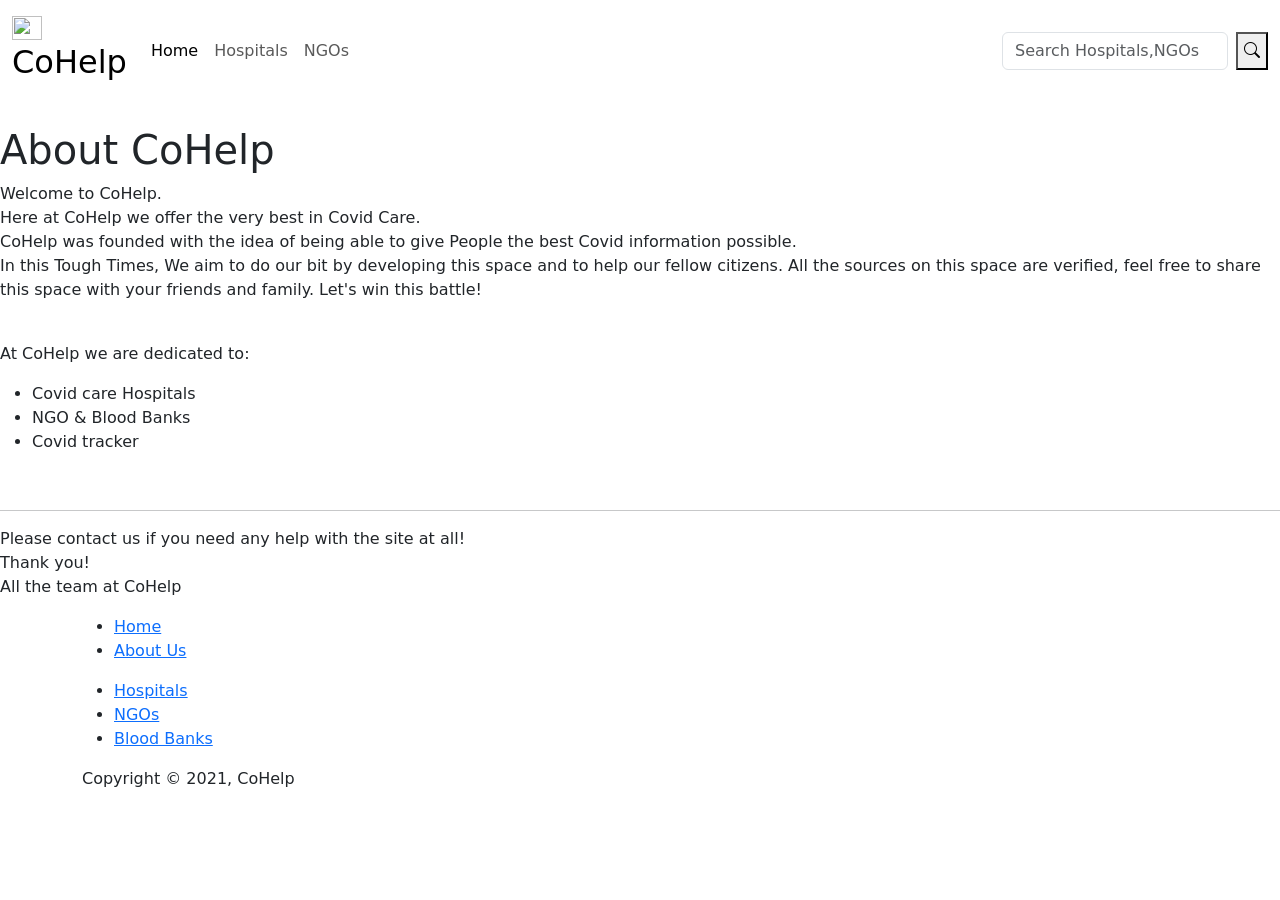
==== about-us.html @ d4f5e0a7 "Add files via upload" ====
<!DOCTYPE html>
<html class="no-js" lang="">
    <head>
        <meta charset="utf-8">
        <title>Dashboard | CoHelp</title>
        <meta name="viewport" content="width=device-width, initial-scale=1">

        <!--Initialize bootstrap css-->
        <link href="https://cdn.jsdelivr.net/npm/bootstrap@5.0.2/dist/css/bootstrap.min.css" rel="stylesheet">

        <!--Initialize BS Icon-->
        <link rel="stylesheet" href="https://cdn.jsdelivr.net/npm/bootstrap-icons@1.5.0/font/bootstrap-icons.css">
        <link rel="stylesheet" href="css/normalize.min.css">
        <link rel="stylesheet" href="css/main.css">
    </head>
    <body>

        <!--Header div-->
        <header>
            <nav class="navbar navbar-expand-lg">
                <div class="container-fluid">
                    <!--Branding-->
                  <a class="navbar-brand" href="#">
                    <img src="img/logo.png" alt="" width="30" height="24" class="d-inline-block align-text-top">
                    <h2>CoHelp</h2>
                  </a>

                  <!--Button Block-->
                  <button class="navbar-toggler" type="button" data-bs-toggle="collapse" data-bs-target="#nav1" aria-controls="nav1" aria-expanded="false" aria-label="Toggle navigation">
                    <span class="navbar-toggler-icon">
                        <i class="bi bi-list"></i>
                    </span>
                  </button>

                  <!--Collapse Div-->
                  <div class="collapse navbar-collapse" id="nav1">
                    <ul class="navbar-nav me-auto mb-2 mb-lg-0">
                      <li class="nav-item">
                        <a class="nav-link active" aria-current="page" href="index.html">Home</a>
                      </li>
                      <li class="nav-item">
                        <a class="nav-link" href="hospital.html">Hospitals</a>
                      </li>
                      <li class="nav-item">
                        <a class="nav-link" href="ngo.html">NGOs</a>
                      </li>
                    </ul>

                    <!--Search Div-->
                    <form class="d-flex">
                      <input class="form-control me-2" type="search" placeholder="Search Hospitals,NGOs" aria-label="Search">
                      <button class="search-button"><i class="bi bi-search"></i></button>
                    </form>
                  </div>
                </div>
            </nav>
        </header>

        <!--Parallax div-->
        <div class="wrapper-fluid">
            <div class = "wrapParallax">  
                <div class = "parallax_one">  
                   <img src = "img/parallax1.jpg" alt = "">  
                </div>  
                <div class = "parallax_two">  
                   <h1>About CoHelp</h1>
                   <p>Welcome to CoHelp.

                   <br> Here at CoHelp  we offer the very best in Covid Care.
                    
                    <br>CoHelp was founded with the idea of being able to give People the best Covid information possible.
                    
                    <br>In this Tough Times, We aim to do our bit by developing this space and to help our fellow citizens. All the sources on this space are verified, feel free to share this space with your friends and family. Let's win this battle!
                    </p>  
                </div>  
                <div class = "parallax_three">  
                   <img src = "img/parallax2.jpg" alt = "">  
                </div>
                <div class="parallax_four">
                  <p>
                    At CoHelp  we are dedicated to:
                    <ul>
                      <li>Covid care Hospitals</li>
                      <li> NGO & Blood Banks</li>
                      <li>Covid tracker</li>

                    </ul>
                    <br>
                    <hr>
                    Please contact us if you need any help with the site at all!
                    <br>
                    Thank you!
                    <br>
                    All the team at CoHelp 
                  </p>
                </div>  
             </div>  
        </div>

        <!--Footer div-->
        <footer id="main-footer">
            <div class="container">
                <div class="footer-right">
                    <nav class="footer-nav">
                        <ul>
                            <li><a href="index.html" class="active">Home</a></li>
                            <li><a href="about-us.html">About Us</a></li>

                        </ul>
                    </nav>
                    <nav class="footer-nav">
                        <ul>
                            <li><a href="hospital.html" class="active">Hospitals</a></li>
                            <li><a href="ngo.html">NGOs</a></li>
                            <li><a href="#">Blood Banks</a></li>
                        </ul>
                    </nav>
                </div>
                <div class="footer-left">
                    <p class="copy">Copyright &copy; 2021, CoHelp</p>
                </div>
            </div>
        </footer>
        <!--Bootstrap js-->
        <script src="https://cdn.jsdelivr.net/npm/@popperjs/core@2.9.2/dist/umd/popper.min.js"></script>
        <script src="https://cdn.jsdelivr.net/npm/bootstrap@5.0.2/dist/js/bootstrap.min.js"></script>
        <script src="https://cdn.jsdelivr.net/npm/bootstrap@5.0.2/dist/js/bootstrap.bundle.min.js"></script>
        <script src="//ajax.googleapis.com/ajax/libs/jquery/1.11.3/jquery.min.js"></script>
        

        <script src="js/main.js"></script>
    </body>
</html>
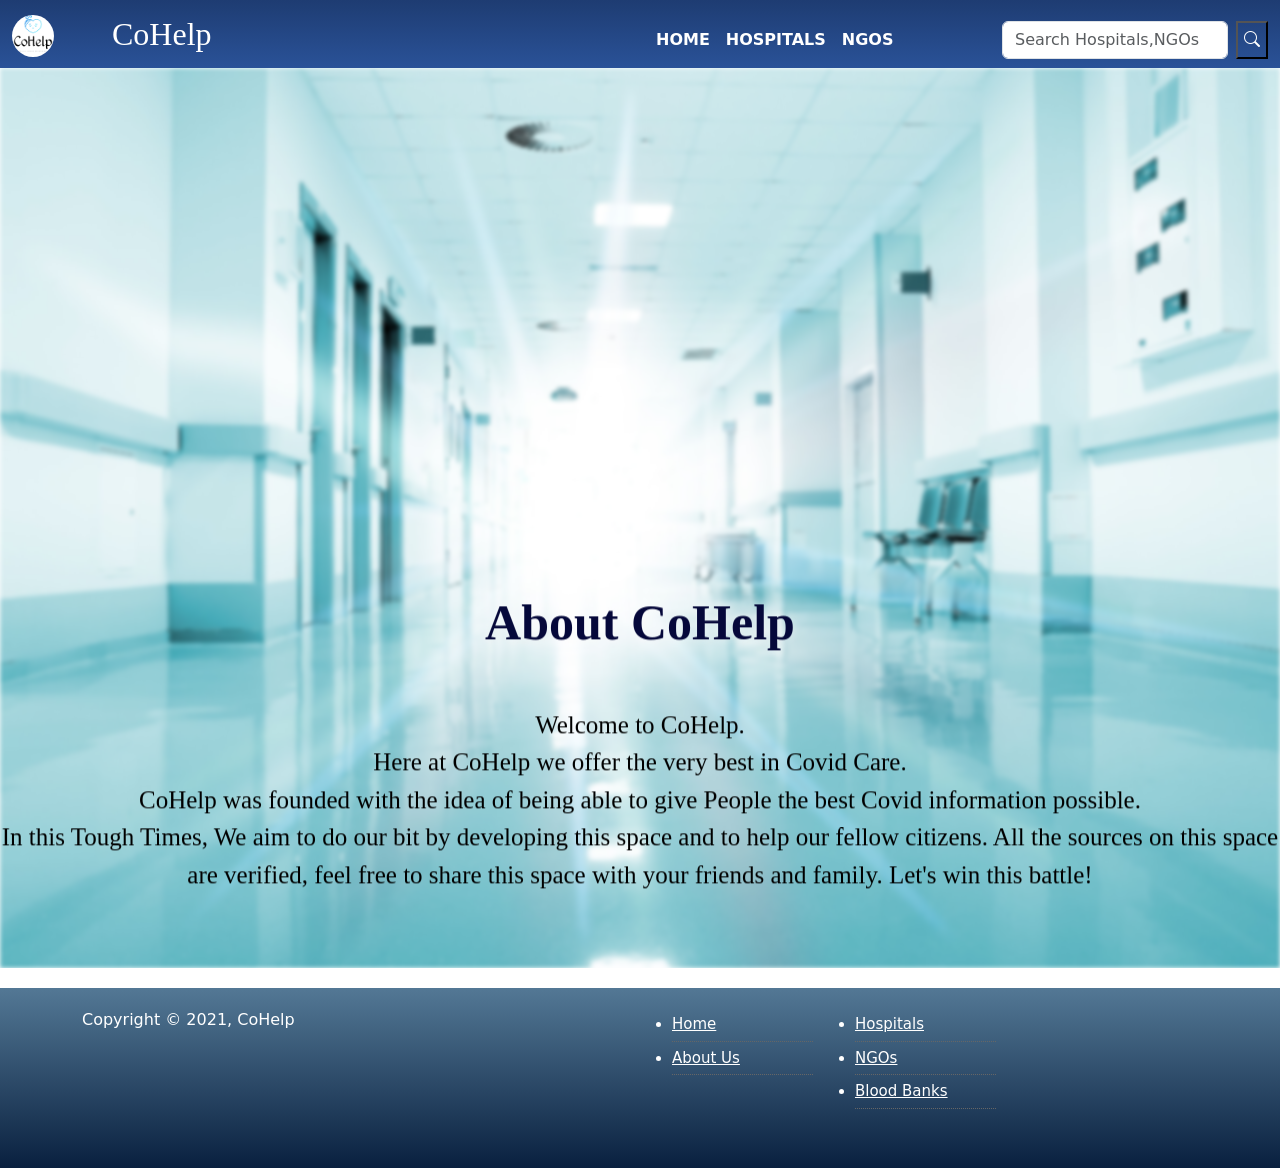
==== commit fdd15eda: "add ngo datas" ====
--- a/about-us.html
+++ b/about-us.html
@@ -1,133 +1,133 @@
-<!DOCTYPE html>
-<html class="no-js" lang="">
-    <head>
-        <meta charset="utf-8">
-        <title>Dashboard | CoHelp</title>
-        <meta name="viewport" content="width=device-width, initial-scale=1">
-
-        <!--Initialize bootstrap css-->
-        <link href="https://cdn.jsdelivr.net/npm/bootstrap@5.0.2/dist/css/bootstrap.min.css" rel="stylesheet">
-
-        <!--Initialize BS Icon-->
-        <link rel="stylesheet" href="https://cdn.jsdelivr.net/npm/bootstrap-icons@1.5.0/font/bootstrap-icons.css">
-        <link rel="stylesheet" href="css/normalize.min.css">
-        <link rel="stylesheet" href="css/main.css">
-    </head>
-    <body>
-
-        <!--Header div-->
-        <header>
-            <nav class="navbar navbar-expand-lg">
-                <div class="container-fluid">
-                    <!--Branding-->
-                  <a class="navbar-brand" href="#">
-                    <img src="img/logo.png" alt="" width="30" height="24" class="d-inline-block align-text-top">
-                    <h2>CoHelp</h2>
-                  </a>
-
-                  <!--Button Block-->
-                  <button class="navbar-toggler" type="button" data-bs-toggle="collapse" data-bs-target="#nav1" aria-controls="nav1" aria-expanded="false" aria-label="Toggle navigation">
-                    <span class="navbar-toggler-icon">
-                        <i class="bi bi-list"></i>
-                    </span>
-                  </button>
-
-                  <!--Collapse Div-->
-                  <div class="collapse navbar-collapse" id="nav1">
-                    <ul class="navbar-nav me-auto mb-2 mb-lg-0">
-                      <li class="nav-item">
-                        <a class="nav-link active" aria-current="page" href="index.html">Home</a>
-                      </li>
-                      <li class="nav-item">
-                        <a class="nav-link" href="hospital.html">Hospitals</a>
-                      </li>
-                      <li class="nav-item">
-                        <a class="nav-link" href="ngo.html">NGOs</a>
-                      </li>
-                    </ul>
-
-                    <!--Search Div-->
-                    <form class="d-flex">
-                      <input class="form-control me-2" type="search" placeholder="Search Hospitals,NGOs" aria-label="Search">
-                      <button class="search-button"><i class="bi bi-search"></i></button>
-                    </form>
-                  </div>
-                </div>
-            </nav>
-        </header>
-
-        <!--Parallax div-->
-        <div class="wrapper-fluid">
-            <div class = "wrapParallax">  
-                <div class = "parallax_one">  
-                   <img src = "img/parallax1.jpg" alt = "">  
-                </div>  
-                <div class = "parallax_two">  
-                   <h1>About CoHelp</h1>
-                   <p>Welcome to CoHelp.
-
-                   <br> Here at CoHelp  we offer the very best in Covid Care.
-                    
-                    <br>CoHelp was founded with the idea of being able to give People the best Covid information possible.
-                    
-                    <br>In this Tough Times, We aim to do our bit by developing this space and to help our fellow citizens. All the sources on this space are verified, feel free to share this space with your friends and family. Let's win this battle!
-                    </p>  
-                </div>  
-                <div class = "parallax_three">  
-                   <img src = "img/parallax2.jpg" alt = "">  
-                </div>
-                <div class="parallax_four">
-                  <p>
-                    At CoHelp  we are dedicated to:
-                    <ul>
-                      <li>Covid care Hospitals</li>
-                      <li> NGO & Blood Banks</li>
-                      <li>Covid tracker</li>
-
-                    </ul>
-                    <br>
-                    <hr>
-                    Please contact us if you need any help with the site at all!
-                    <br>
-                    Thank you!
-                    <br>
-                    All the team at CoHelp 
-                  </p>
-                </div>  
-             </div>  
-        </div>
-
-        <!--Footer div-->
-        <footer id="main-footer">
-            <div class="container">
-                <div class="footer-right">
-                    <nav class="footer-nav">
-                        <ul>
-                            <li><a href="index.html" class="active">Home</a></li>
-                            <li><a href="about-us.html">About Us</a></li>
-
-                        </ul>
-                    </nav>
-                    <nav class="footer-nav">
-                        <ul>
-                            <li><a href="hospital.html" class="active">Hospitals</a></li>
-                            <li><a href="ngo.html">NGOs</a></li>
-                            <li><a href="#">Blood Banks</a></li>
-                        </ul>
-                    </nav>
-                </div>
-                <div class="footer-left">
-                    <p class="copy">Copyright &copy; 2021, CoHelp</p>
-                </div>
-            </div>
-        </footer>
-        <!--Bootstrap js-->
-        <script src="https://cdn.jsdelivr.net/npm/@popperjs/core@2.9.2/dist/umd/popper.min.js"></script>
-        <script src="https://cdn.jsdelivr.net/npm/bootstrap@5.0.2/dist/js/bootstrap.min.js"></script>
-        <script src="https://cdn.jsdelivr.net/npm/bootstrap@5.0.2/dist/js/bootstrap.bundle.min.js"></script>
-        <script src="//ajax.googleapis.com/ajax/libs/jquery/1.11.3/jquery.min.js"></script>
-        
-
-        <script src="js/main.js"></script>
-    </body>
-</html>
+<!DOCTYPE html>
+<html class="no-js" lang="">
+    <head>
+        <meta charset="utf-8">
+        <title>Dashboard | CoHelp</title>
+        <meta name="viewport" content="width=device-width, initial-scale=1">
+
+        <!--Initialize bootstrap css-->
+        <link href="https://cdn.jsdelivr.net/npm/bootstrap@5.0.2/dist/css/bootstrap.min.css" rel="stylesheet">
+
+        <!--Initialize BS Icon-->
+        <link rel="stylesheet" href="https://cdn.jsdelivr.net/npm/bootstrap-icons@1.5.0/font/bootstrap-icons.css">
+        <link rel="stylesheet" href="css/normalize.min.css">
+        <link rel="stylesheet" href="css/main.css">
+    </head>
+    <body>
+
+        <!--Header div-->
+        <header>
+            <nav class="navbar navbar-expand-lg">
+                <div class="container-fluid">
+                    <!--Branding-->
+                  <a class="navbar-brand" href="#">
+                    <img src="img/logo.png" alt="" width="30" height="24" class="d-inline-block align-text-top">
+                    <h2>CoHelp</h2>
+                  </a>
+
+                  <!--Button Block-->
+                  <button class="navbar-toggler" type="button" data-bs-toggle="collapse" data-bs-target="#nav1" aria-controls="nav1" aria-expanded="false" aria-label="Toggle navigation">
+                    <span class="navbar-toggler-icon">
+                        <i class="bi bi-list"></i>
+                    </span>
+                  </button>
+
+                  <!--Collapse Div-->
+                  <div class="collapse navbar-collapse" id="nav1">
+                    <ul class="navbar-nav me-auto mb-2 mb-lg-0">
+                      <li class="nav-item">
+                        <a class="nav-link active" aria-current="page" href="index.html">Home</a>
+                      </li>
+                      <li class="nav-item">
+                        <a class="nav-link" href="hospital.html">Hospitals</a>
+                      </li>
+                      <li class="nav-item">
+                        <a class="nav-link" href="ngo.html">NGOs</a>
+                      </li>
+                    </ul>
+
+                    <!--Search Div-->
+                    <form class="d-flex">
+                      <input class="form-control me-2" type="search" placeholder="Search Hospitals,NGOs" aria-label="Search">
+                      <button class="search-button"><i class="bi bi-search"></i></button>
+                    </form>
+                  </div>
+                </div>
+            </nav>
+        </header>
+
+        <!--Parallax div-->
+        <div class="wrapper-fluid">
+            <div class = "wrapParallax">  
+                <div class = "parallax_one">  
+                   <img src = "img/parallax1.jpg" alt = "">  
+                </div>  
+                <div class = "parallax_two">  
+                   <h1>About CoHelp</h1>
+                   <p>Welcome to CoHelp.
+
+                   <br> Here at CoHelp  we offer the very best in Covid Care.
+                    
+                    <br>CoHelp was founded with the idea of being able to give People the best Covid information possible.
+                    
+                    <br>In this Tough Times, We aim to do our bit by developing this space and to help our fellow citizens. All the sources on this space are verified, feel free to share this space with your friends and family. Let's win this battle!
+                    </p>  
+                </div>  
+                <div class = "parallax_three">  
+                   <img src = "img/parallax2.jpg" alt = "">  
+                </div>
+                <div class="parallax_four">
+                  <p>
+                    At CoHelp  we are dedicated to:
+                    <ul>
+                      <li>Covid care Hospitals</li>
+                      <li> NGO & Blood Banks</li>
+                      <li>Covid tracker</li>
+
+                    </ul>
+                    <br>
+                    <hr>
+                    Please contact us if you need any help with the site at all!
+                    <br>
+                    Thank you!
+                    <br>
+                    All the team at CoHelp 
+                  </p>
+                </div>  
+             </div>  
+        </div>
+
+        <!--Footer div-->
+        <footer id="main-footer">
+            <div class="container">
+                <div class="footer-right">
+                    <nav class="footer-nav">
+                        <ul>
+                            <li><a href="index.html" class="active">Home</a></li>
+                            <li><a href="about-us.html">About Us</a></li>
+
+                        </ul>
+                    </nav>
+                    <nav class="footer-nav">
+                        <ul>
+                            <li><a href="hospital.html" class="active">Hospitals</a></li>
+                            <li><a href="ngo.html">NGOs</a></li>
+                            <li><a href="#">Blood Banks</a></li>
+                        </ul>
+                    </nav>
+                </div>
+                <div class="footer-left">
+                    <p class="copy">Copyright &copy; 2021, CoHelp</p>
+                </div>
+            </div>
+        </footer>
+        <!--Bootstrap js-->
+        <script src="https://cdn.jsdelivr.net/npm/@popperjs/core@2.9.2/dist/umd/popper.min.js"></script>
+        <script src="https://cdn.jsdelivr.net/npm/bootstrap@5.0.2/dist/js/bootstrap.min.js"></script>
+        <script src="https://cdn.jsdelivr.net/npm/bootstrap@5.0.2/dist/js/bootstrap.bundle.min.js"></script>
+        <script src="//ajax.googleapis.com/ajax/libs/jquery/1.11.3/jquery.min.js"></script>
+        
+
+        <script src="js/main.js"></script>
+    </body>
+</html>
--- a/css/main.css
+++ b/css/main.css
@@ -0,0 +1,388 @@
+/*! HTML5 Boilerplate v5.0 | MIT License | http://h5bp.com/ */
+
+html {
+    color: #222;
+    font-size: 1em;
+    line-height: 1.4;
+}
+
+::-moz-selection {
+    background: #b3d4fc;
+    text-shadow: none;
+}
+
+::selection {
+    background: #b3d4fc;
+    text-shadow: none;
+}
+
+hr {
+    display: block;
+    height: 1px;
+    border: 0;
+    border-top: 1px solid #ccc;
+    margin: 1em 0;
+    padding: 0;
+}
+
+audio,
+canvas,
+iframe,
+img,
+svg,
+video {
+    vertical-align: middle;
+}
+
+fieldset {
+    border: 0;
+    margin: 0;
+    padding: 0;
+}
+
+textarea {
+    resize: vertical;
+}
+
+.browserupgrade {
+    margin: 0.2em 0;
+    background: #ccc;
+    color: #000;
+    padding: 0.2em 0;
+}
+
+
+/* ==========================================================================
+   Author's custom styles
+   ========================================================================== */
+
+header{
+    background:linear-gradient(#1e3c72,#2a5298);
+}
+.container-fluid{
+    width: 100%;
+    height: 100%;
+}
+.navbar-brand{
+    float: left;
+    width: 50%;
+}
+
+.navbar-brand h2{
+    padding: 0 0 0 100px;
+    color:#fff;
+    margin: 0!important;
+    font-family: 'Times New Roman', Times, serif ;
+}
+.navbar-brand img{
+    width:  42px;
+    position: absolute;
+    height: auto;
+    background-color: #fff;
+    border-radius: 100%;
+
+}
+
+#nav1{
+    float: right;
+    width: 50%;
+    padding-top: 12px;
+}
+
+#nav1 .navbar-nav li a{
+    float: left;
+    font-size: 16px;
+    text-transform: uppercase;
+    font-weight: bold;
+    color: #fff;
+}
+
+#nav1 .navbar-nav li a:hover{
+    background-color: #6fdaf749;
+}
+
+.navbar-toggler-icon i{
+    color: #fff;
+    height: 50%;
+    width: 100%;
+}
+
+.navbar-toggler{
+    border: transparent;
+}
+
+.navbar-toggler:hover{
+    background-color: #537895;
+    border: transparent;
+}
+
+
+
+.search-button{
+    background-color: transparent;
+    color: #fff;
+}
+
+.card-body{
+    color: black;
+    height: 50%;
+    font-family:'Times New Roman', Times, serif;
+    font-size: 20px;
+    background: linear-gradient(#fffcff,#e6f1f1);
+}
+
+.card-body button{
+    margin-left: 35%;
+    margin-top: 20px;
+}
+
+.card-title{
+    font-weight: bold;
+    text-align: center;
+}
+.card-img-top{
+    height: 50%;
+}
+
+.card-text{
+    font-style: italic;
+}
+#main-footer{
+    background: linear-gradient(to top,#09203f,#537895);
+    color: #fff;
+    min-height: 180px;
+    margin-top: 20px;
+    overflow: auto;
+}
+
+#main-footer a{
+    color: #fff;
+}
+
+#main-footer .copy{
+    padding: 20px 0 0 0;
+}
+
+#main-footer .footer-left{
+    float: left;
+    width: 50%;
+}
+
+#main-footer .footer-right{
+    float: right;
+    width: 50%;
+}
+
+#main-footer .footer-nav{
+    float: left;
+    font-size: 15px;
+    width: 31%;
+    padding: 20px 0 20px 0;
+    margin-right: 10px;
+}
+
+#main-footer .footer-nav li{
+    padding: 5px 0 5px 0;
+    border-bottom: dotted #666 1px;
+}
+.parallax_two h1 {  
+    color: rgb(5, 8, 58);  
+    text-align: center; 
+    font-weight: bold;
+    font-family: cursive;
+    font-size: 50px; 
+    padding: 20px;  
+    text-shadow: 0px 0px 10px rgba(255, 253, 253, 0.452);  
+ } 
+
+.wrapParallax p{
+    text-align: center;
+    font-size: 25px;
+    font-family: 'Times New Roman', Times, serif;
+    color: #000;
+}
+ 
+
+.wrapParallax ul{
+    margin: 3px 6px 5px 5px;
+    font-size: 20px;
+    font-family: 'Times New Roman', Times, serif;
+    color: #000;
+}
+ .wrapParallax img {  
+    width:100vw;  
+    height:100vh;
+    filter: blur(2px);
+    -webkit-filter: blur(2px);
+  
+ }  
+ 
+ .wrapParallax {
+    perspective: 100px;  
+    height: 100vh;  
+    overflow-x: hidden;  
+    overflow-y: auto;  
+ }  
+ 
+ .parallax {  
+    position: absolute;  
+    top: 0;  
+    bottom: 0;  
+    right: 0;  
+    left: 0;  
+ }  
+ 
+ .parallax_one {  
+    transform: translateZ(-100px) scale(2);  
+ }  
+ 
+ .parallax_two {  
+    z-index: 10;  
+    transform: translateZ(-200px) scale(3) ; 
+ }  
+ 
+ .parallax_three {  
+    margin-top: 100vh;  
+ }  
+.parallax_four p{
+    text-align: center;
+    font-size: 25px;
+    font-family: 'Times New Roman', Times, serif;
+    color: #000;
+}
+
+
+
+
+
+
+
+
+
+
+/* ==========================================================================
+   Media Queries
+   ========================================================================== */
+
+@media only screen and (min-width: 35em) {
+
+}
+
+@media print,
+       (-o-min-device-pixel-ratio: 5/4),
+       (-webkit-min-device-pixel-ratio: 1.25),
+       (min-resolution: 120dpi) {
+
+}
+
+/* ==========================================================================
+   Helper classes
+   ========================================================================== */
+
+.hidden {
+    display: none !important;
+    visibility: hidden;
+}
+
+.visuallyhidden {
+    border: 0;
+    clip: rect(0 0 0 0);
+    height: 1px;
+    margin: -1px;
+    overflow: hidden;
+    padding: 0;
+    position: absolute;
+    width: 1px;
+}
+
+.visuallyhidden.focusable:active,
+.visuallyhidden.focusable:focus {
+    clip: auto;
+    height: auto;
+    margin: 0;
+    overflow: visible;
+    position: static;
+    width: auto;
+}
+
+.invisible {
+    visibility: hidden;
+}
+
+.clearfix:before,
+.clearfix:after {
+    content: " ";
+    display: table;
+}
+
+.clearfix:after {
+    clear: both;
+}
+
+.clearfix {
+    *zoom: 1;
+}
+
+/* ==========================================================================
+   Print styles
+   ========================================================================== */
+
+@media print {
+    *,
+    *:before,
+    *:after {
+        background: transparent !important;
+        color: #000 !important;
+        box-shadow: none !important;
+        text-shadow: none !important;
+    }
+
+    a,
+    a:visited {
+        text-decoration: underline;
+    }
+
+    a[href]:after {
+        content: " (" attr(href) ")";
+    }
+
+    abbr[title]:after {
+        content: " (" attr(title) ")";
+    }
+
+    a[href^="#"]:after,
+    a[href^="javascript:"]:after {
+        content: "";
+    }
+
+    pre,
+    blockquote {
+        border: 1px solid #999;
+        page-break-inside: avoid;
+    }
+
+    thead {
+        display: table-header-group;
+    }
+
+    tr,
+    img {
+        page-break-inside: avoid;
+    }
+
+    img {
+        max-width: 100% !important;
+    }
+
+    p,
+    h2,
+    h3 {
+        orphans: 3;
+        widows: 3;
+    }
+
+    h2,
+    h3 {
+        page-break-after: avoid;
+    }
+}
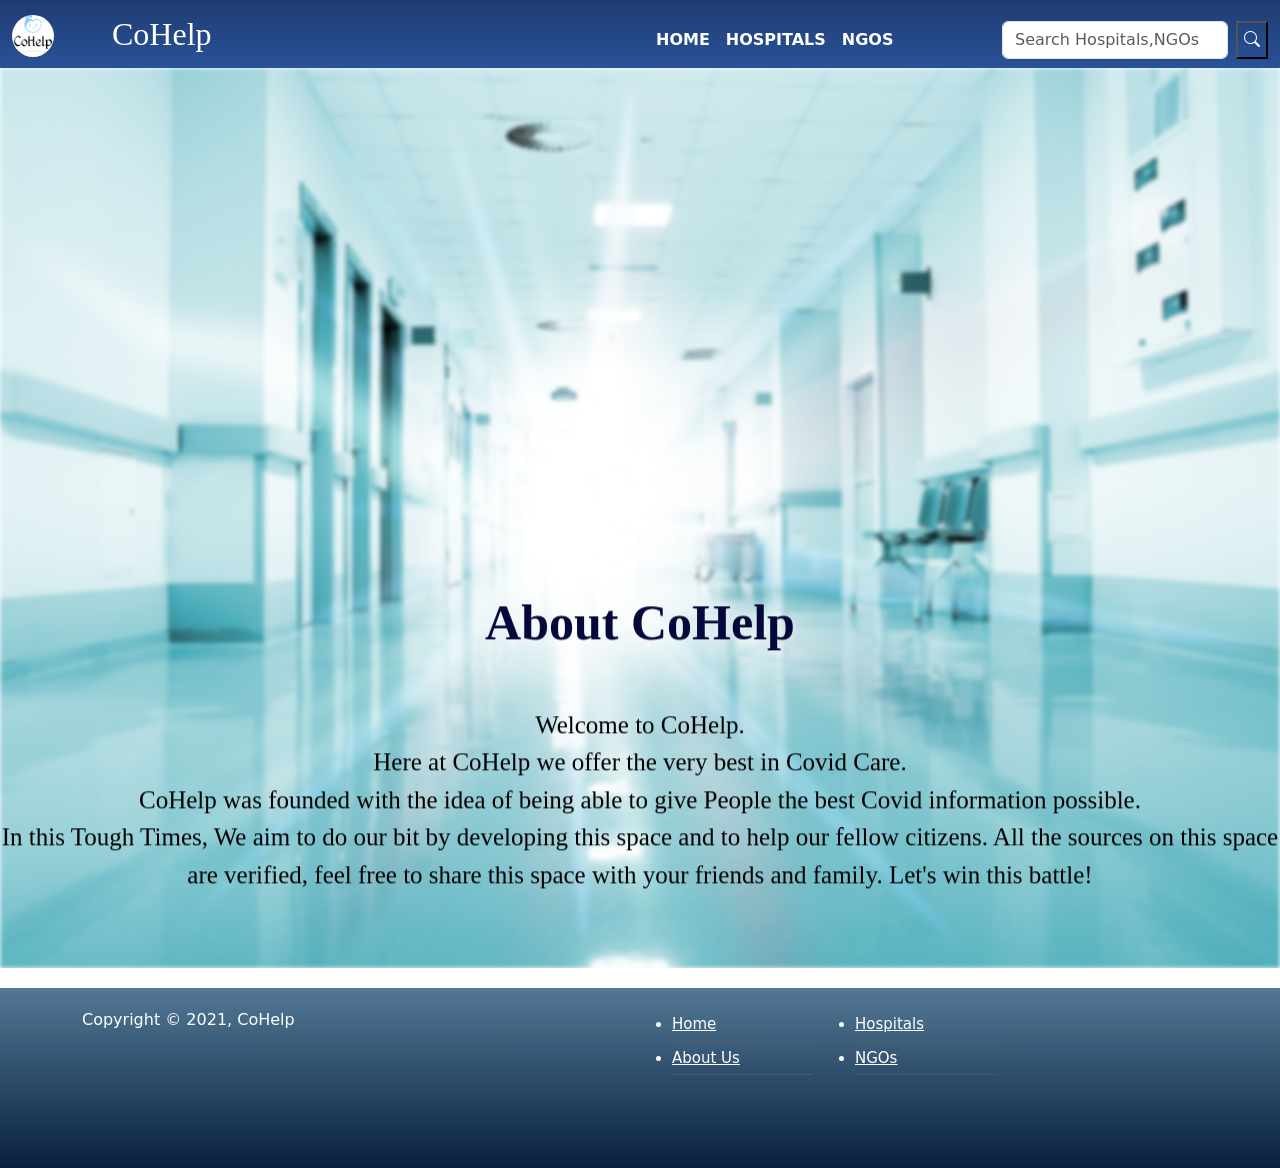
==== commit 969755ab: "add contact info" ====
--- a/about-us.html
+++ b/about-us.html
@@ -2,7 +2,7 @@
 <html class="no-js" lang="">
     <head>
         <meta charset="utf-8">
-        <title>Dashboard | CoHelp</title>
+        <title>About | CoHelp</title>
         <meta name="viewport" content="width=device-width, initial-scale=1">
 
         <!--Initialize bootstrap css-->
@@ -81,7 +81,7 @@
                     At CoHelp  we are dedicated to:
                     <ul>
                       <li>Covid care Hospitals</li>
-                      <li> NGO & Blood Banks</li>
+                      <li> NGOs</li>
                       <li>Covid tracker</li>
 
                     </ul>
@@ -93,6 +93,8 @@
                     <br>
                     All the team at CoHelp 
                   </p>
+                  <div class="contact-us"><h6>Contact Us</h6>
+                    <i class="bi bi-envelope-fill"></i> info.cohelpline@gmail.com</div>
                 </div>  
              </div>  
         </div>
@@ -112,7 +114,6 @@
                         <ul>
                             <li><a href="hospital.html" class="active">Hospitals</a></li>
                             <li><a href="ngo.html">NGOs</a></li>
-                            <li><a href="#">Blood Banks</a></li>
                         </ul>
                     </nav>
                 </div>
--- a/css/main.css
+++ b/css/main.css
@@ -251,6 +251,19 @@
     color: #000;
 }
 
+table{
+    width: 100%;
+    font-size: 17px;
+    font-family: Calibri;
+    background: linear-gradient(to bottom,#fffcff,#d5fefd8f);
+}
+
+table,th,td{
+    border: solid 1px #DDD;
+    border-collapse: collapse;
+    padding: 2px 3px;
+    text-align:center;
+}
 
 
 
@@ -274,6 +287,7 @@
        (min-resolution: 120dpi) {
 
 }
+
 
 /* ==========================================================================
    Helper classes
